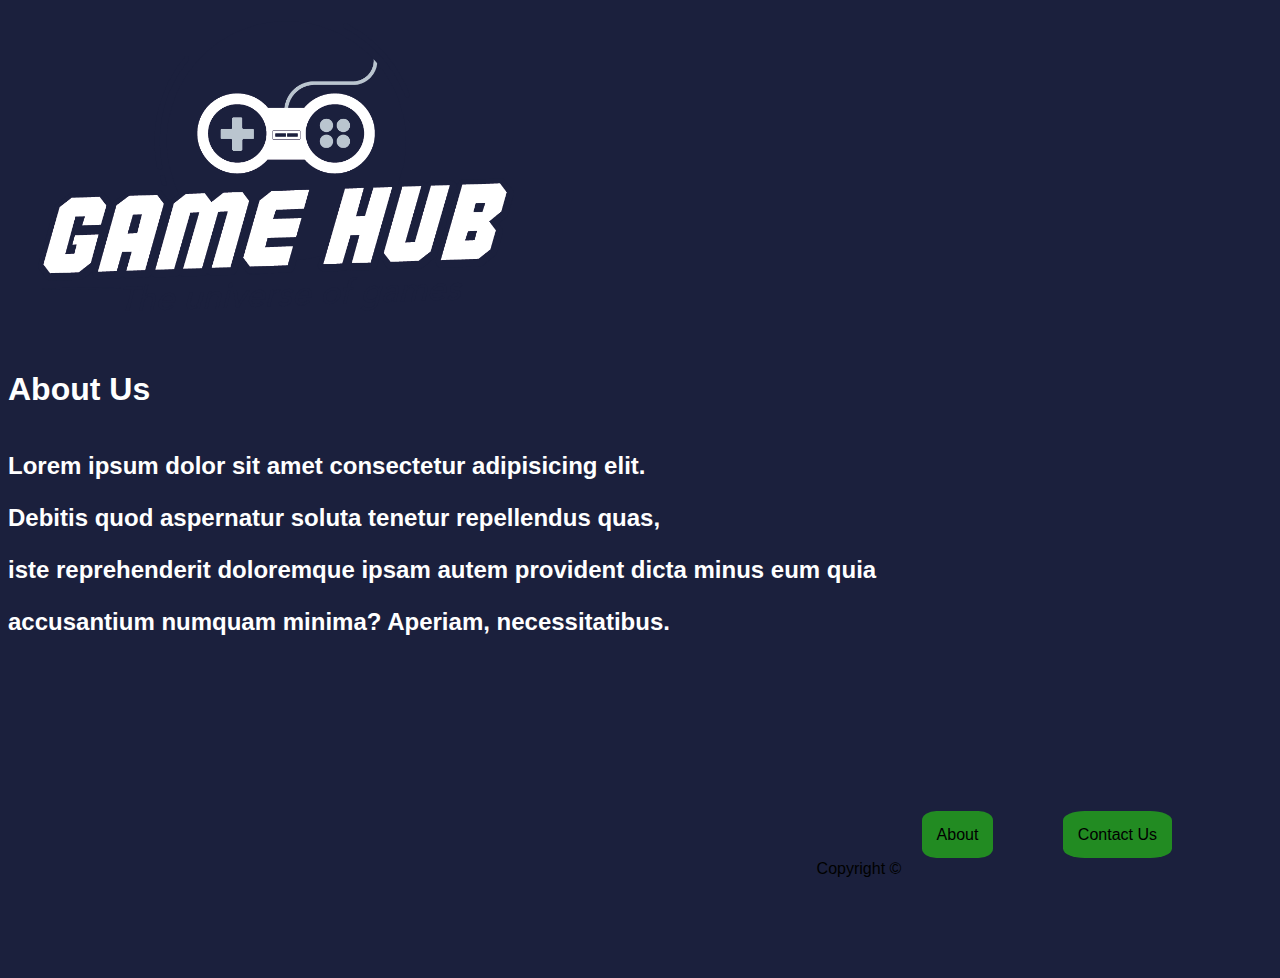
==== about.html @ b4dc6858 "fixed lining lorem ipsum" ====
<!DOCTYPE html>
<html lang="en">
  <head>
    <meta charset="UTF-8"/>
    <meta name="viewport" content="width=device-width, initial-scale=1" />
    <meta name="description" content="Gamehub, The universe of gaming." />
    <link rel="stylesheet" type="text/css" href="./css/about.css" />
    <title>About Us</title> 
  </head>
  <body>
    <img src="images/GameHub_Logo.png" alt="Logo of gamehub" class="logo">
      <H1>
          About Us
      </H1>
        <h2>
            <p>Lorem ipsum dolor sit amet consectetur adipisicing elit.</p> 
            <p>Debitis quod aspernatur soluta tenetur repellendus quas,</p> 
            <p>iste reprehenderit doloremque ipsam autem provident dicta minus eum quia</p> 
            <p>accusantium numquam minima? Aperiam, necessitatibus.</p>
        </h2>
  </body>
  <footer>
    <div class="nav-footer">
      <nav>
        <ul>
          <li><a href="About.html" class="active">About</a></li>
          <li><a href="Contact.html" class="active">Contact Us</a></li>
        </ul>
      </nav>
    Copyright &copy;
  </div>
</footer>
</body>
</html>
---- css/about.css ----
html {
    box-sizing: border-box;
}
*, *:before, *:after {
    box-sizing: inherit;
}

body {
    font-family: 'Segoe UI', Arial, sans-serif;
    background-color: #1b203d;
}

.content-wrap { 
    width: 90% ;
}

.logo {
    width: 45%;
    height: 45%;
    float: left;
    padding-bottom: 50px;
    padding-left: 30px;
}

header {
    background-color: white;
    padding: 30px;
    padding-bottom: 80px;
    margin: -6px
}

sticky-header{
    position: sticky;
    top: 1px;
    padding: auto;
}

nav li {
    display: inline-block;
    padding-top: 20px;
    padding-left: 50px;
    padding-bottom: 15px;
    float: right block;

}

nav a {
    background-color: #ff6200;
    color: black;
    text-decoration: none;
    padding: 15px;
    margin-left: 15px;
    margin-top: 20px;
    border-radius: 20%;
    font-style: bold;
}

nav a:hover {
    text-decoration: underline;
}

.active {
    background-color: #228b22;
}

footer {
    padding-top: 50px;
}

.nav-footer {
    float: right;
    padding: 100px;
}

h1, h2 {
    color: white;
    text-shadow: 10%;
}


img {
    max-width: 40%;
    max-height: 40%;
    padding-bottom: 15px;
}

@media (min-width: 900px) {
  body {
      background-image: url(/images/darkkeyboard.jpeg);
      background-repeat: no-repeat cover;
  }
  
    h1 {
      padding-top: 350px;
      padding-bottom: 20px;
  }

  nav li {
    display: inline;
    padding-top: 20px;
    padding-left: 50px;
    padding-bottom: 15px;
}

h1, h2 {
    color: white;
    text-shadow: 10%;
}

img {
    max-width: 40%;
    max-height: 40%;
    padding-bottom: 15px;
}

}
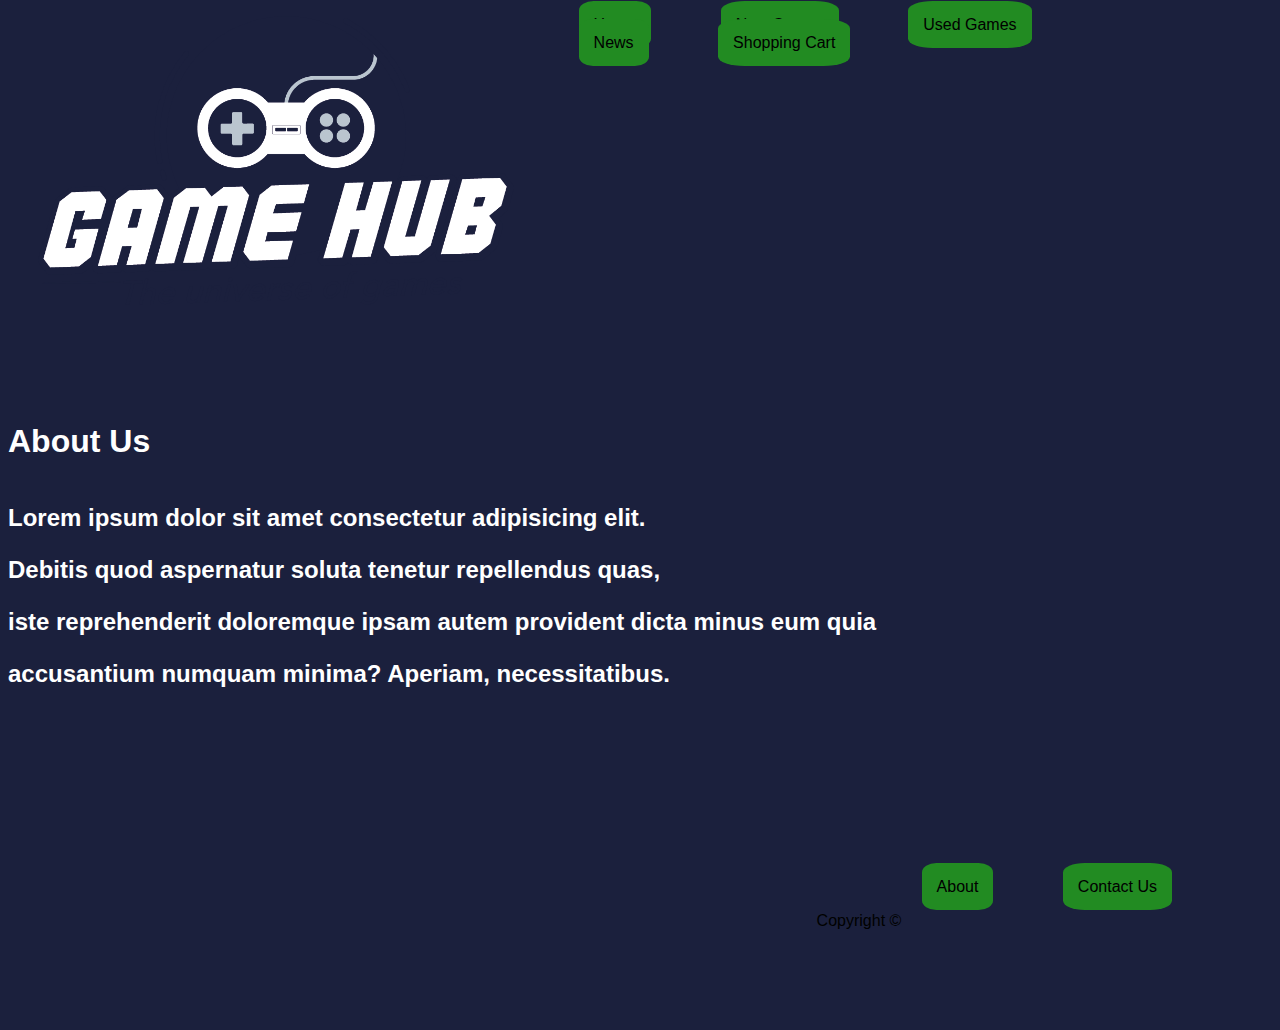
==== commit fab49b1c: "added nav" ====
--- a/about.html
+++ b/about.html
@@ -9,7 +9,18 @@
   </head>
   <body>
     <img src="images/GameHub_Logo.png" alt="Logo of gamehub" class="logo">
-      <H1>
+    <div class="content-wrap"> 
+        <nav>
+          <ul>
+            <li><a href="index.html" class="active">Home</a></li>
+            <li><a href="NewGames.html" class="active">New Games</a></li>
+            <li><a href="UsedGames.html" class="active">Used Games</a></li>
+            <li><a href="News.html" class="active">News</a></li>
+            <li><a href="ShoppingCart.html" class="active">Shopping Cart</a></li>
+          </ul>
+        </nav>
+      </div>  
+        <H1>
           About Us
       </H1>
         <h2>
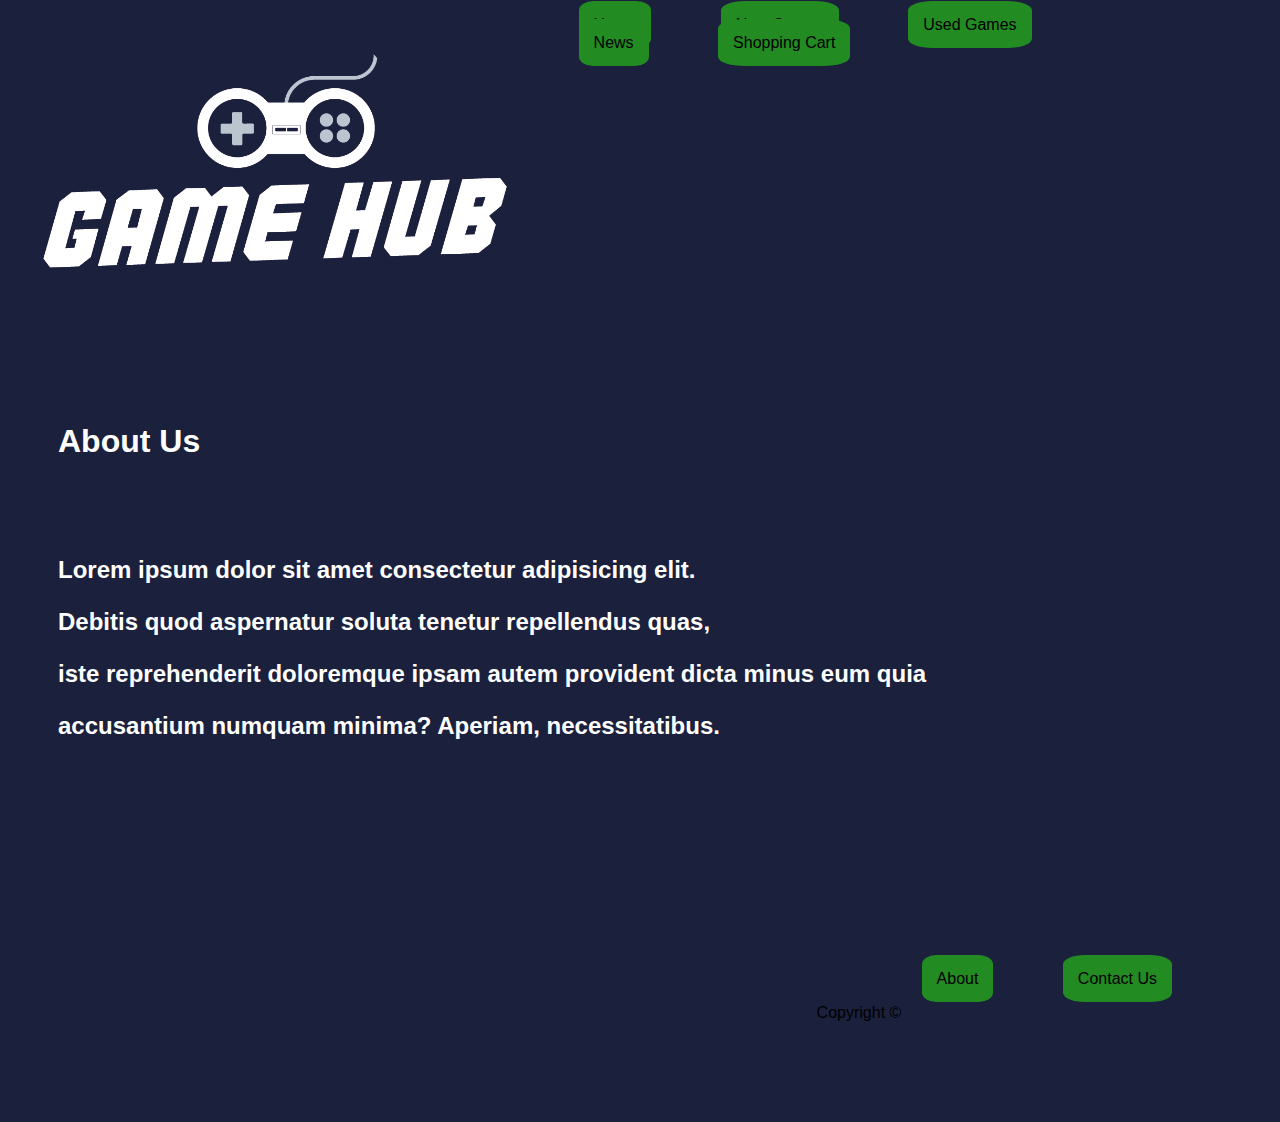
==== commit 695e467e: "change h1 html and css" ====
--- a/about.html
+++ b/about.html
@@ -20,9 +20,9 @@
           </ul>
         </nav>
       </div>  
-        <H1>
+        <h1>
           About Us
-      </H1>
+        </h1>
         <h2>
             <p>Lorem ipsum dolor sit amet consectetur adipisicing elit.</p> 
             <p>Debitis quod aspernatur soluta tenetur repellendus quas,</p> 
--- a/css/about.css
+++ b/css/about.css
@@ -76,7 +76,17 @@
     color: white;
     text-shadow: 10%;
 }
+h1 {
+    padding-left: 50px;
+    padding-top: 100px;
+    padding-bottom: 20px;
+}
 
+h2 {
+    padding-left: 50px;
+    padding-top: 30px;
+    padding-bottom: 20px;
+}
 
 img {
     max-width: 40%;
@@ -93,6 +103,7 @@
     h1 {
       padding-top: 350px;
       padding-bottom: 20px;
+      font-size: rem2;
   }
 
   nav li {
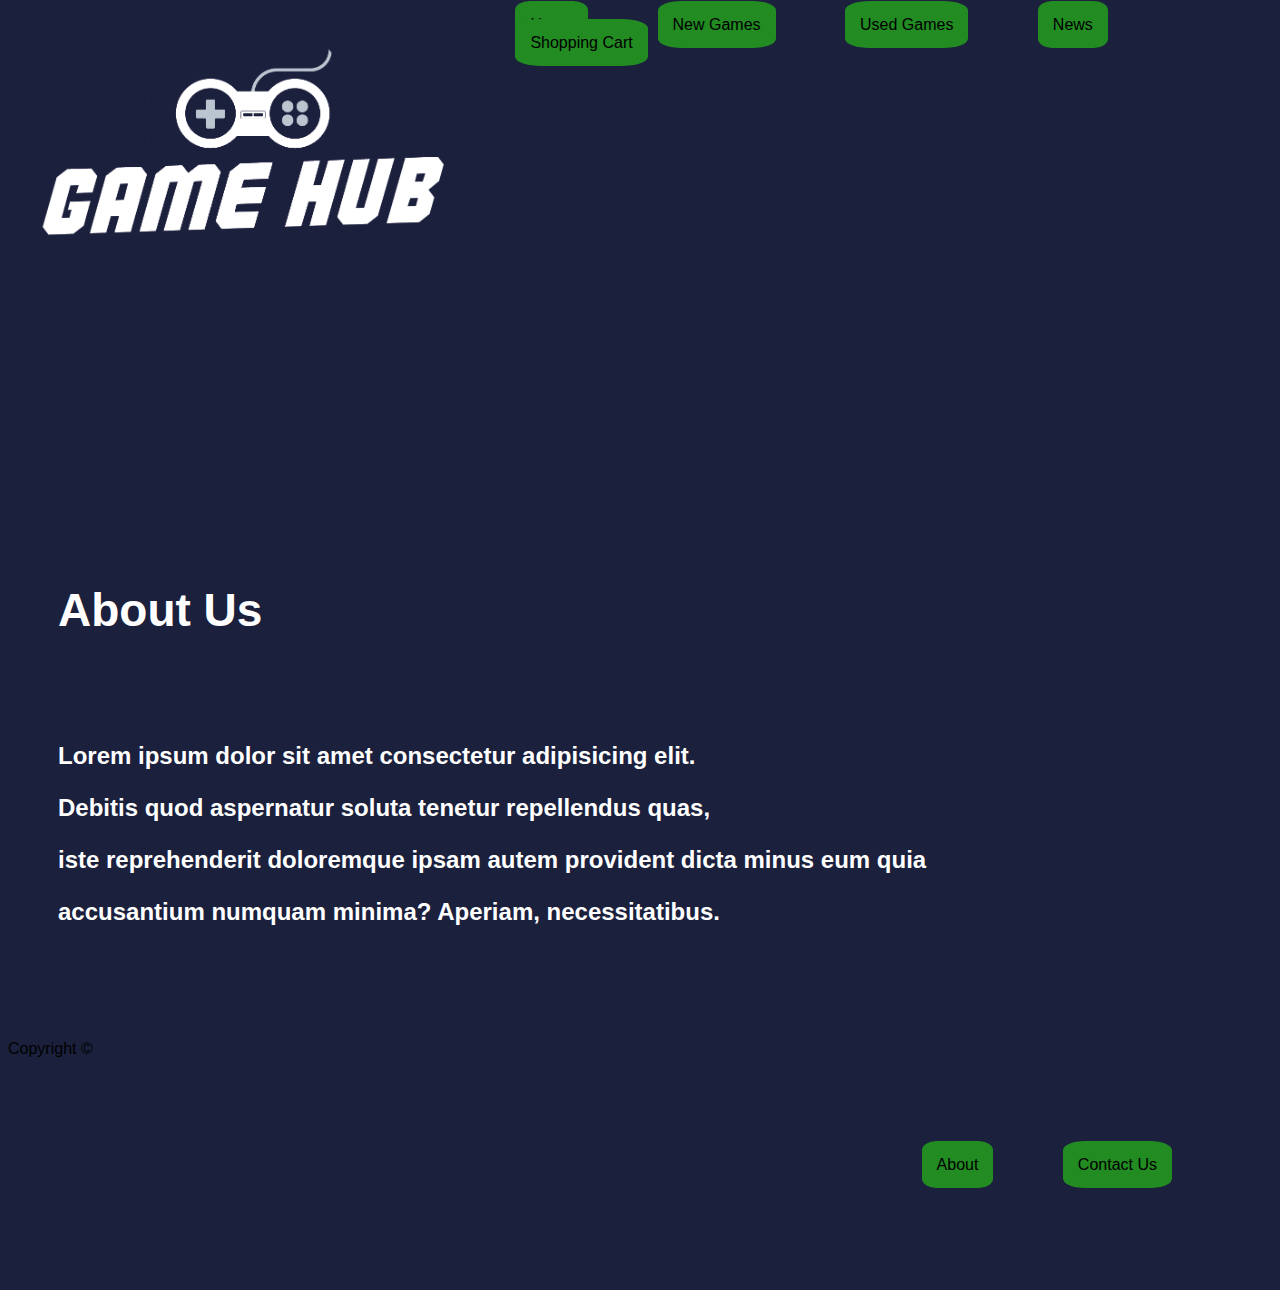
==== commit d5657774: "moved copyright" ====
--- a/about.html
+++ b/about.html
@@ -38,8 +38,8 @@
           <li><a href="Contact.html" class="active">Contact Us</a></li>
         </ul>
       </nav>
-    Copyright &copy;
   </div>
+  Copyright &copy;
 </footer>
 </body>
 </html>
--- a/css/about.css
+++ b/css/about.css
@@ -15,10 +15,10 @@
 }
 
 .logo {
-    width: 45%;
-    height: 45%;
+    width: 35%;
+    height: 35%;
     float: left;
-    padding-bottom: 50px;
+    padding-bottom: 20px;
     padding-left: 30px;
 }
 
@@ -78,8 +78,8 @@
 }
 h1 {
     padding-left: 50px;
-    padding-top: 100px;
-    padding-bottom: 20px;
+    padding-top: 70px;
+    padding-bottom: 5px;
 }
 
 h2 {
@@ -101,9 +101,9 @@
   }
   
     h1 {
-      padding-top: 350px;
+      padding-top: 500px;
       padding-bottom: 20px;
-      font-size: rem2;
+      font-size: 46px;
   }
 
   nav li {
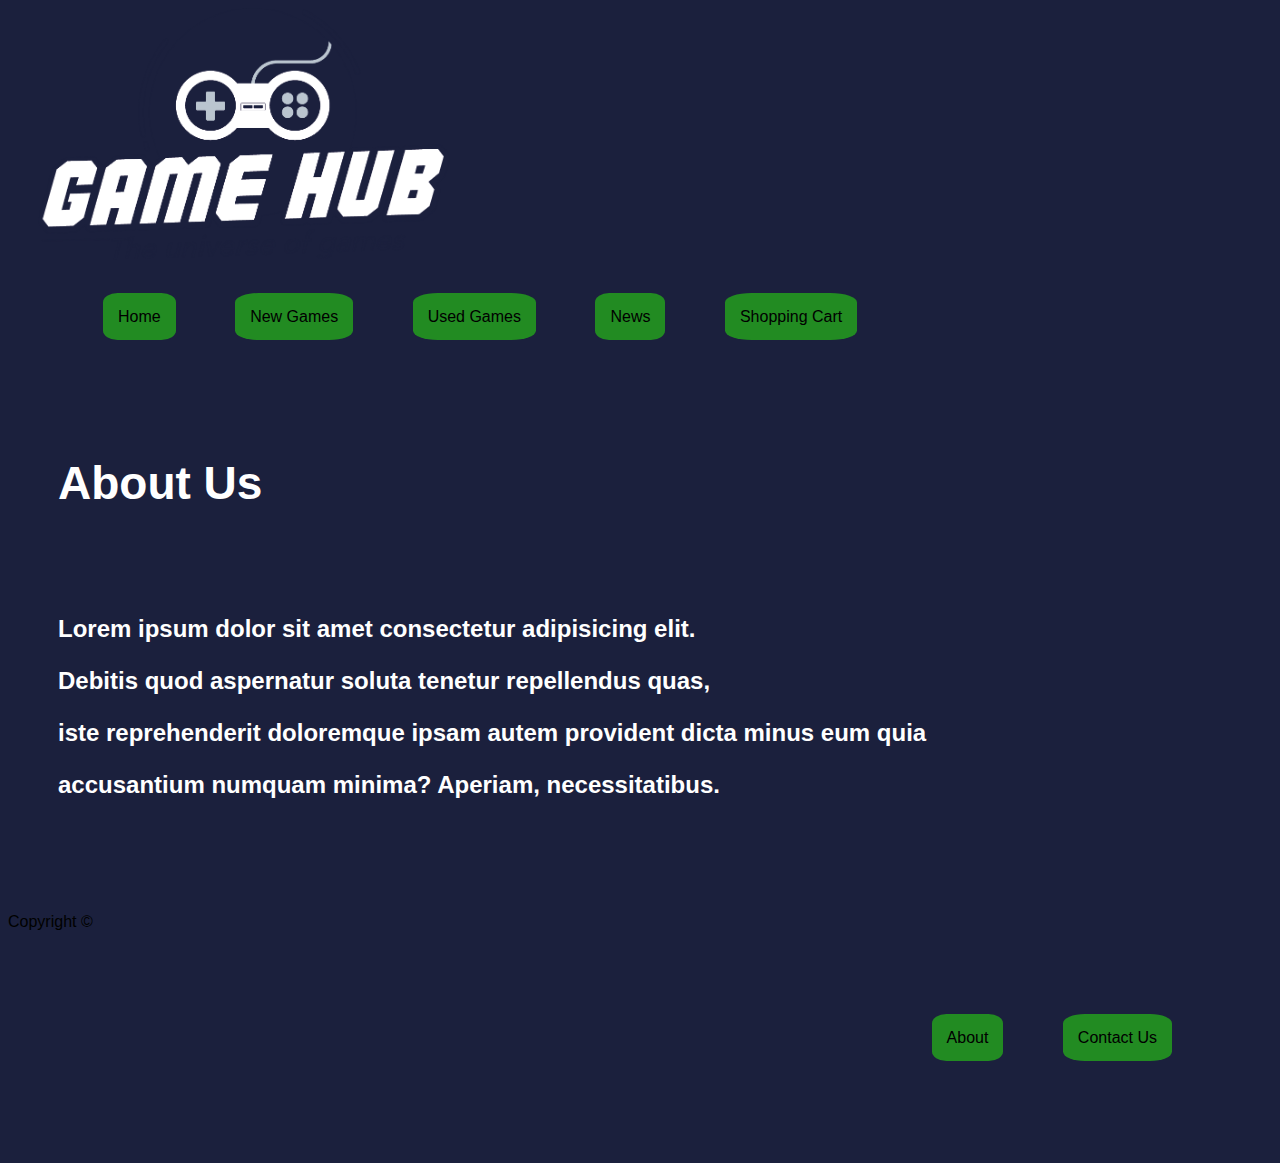
==== commit de7b1c02: "linked to new cart" ====
--- a/about.html
+++ b/about.html
@@ -6,6 +6,17 @@
     <meta name="description" content="Gamehub, The universe of gaming." />
     <link rel="stylesheet" type="text/css" href="./css/about.css" />
     <title>About Us</title> 
+    <!-- Hotjar Tracking Code for https://timely-beijinho-d9649a.netlify.app -->
+<script>
+  (function(h,o,t,j,a,r){
+      h.hj=h.hj||function(){(h.hj.q=h.hj.q||[]).push(arguments)};
+      h._hjSettings={hjid:3277757,hjsv:6};
+      a=o.getElementsByTagName('head')[0];
+      r=o.createElement('script');r.async=1;
+      r.src=t+h._hjSettings.hjid+j+h._hjSettings.hjsv;
+      a.appendChild(r);
+  })(window,document,'https://static.hotjar.com/c/hotjar-','.js?sv=');
+</script>
   </head>
   <body>
     <img src="images/GameHub_Logo.png" alt="Logo of gamehub" class="logo">
@@ -16,7 +27,7 @@
             <li><a href="NewGames.html" class="active">New Games</a></li>
             <li><a href="UsedGames.html" class="active">Used Games</a></li>
             <li><a href="News.html" class="active">News</a></li>
-            <li><a href="ShoppingCart.html" class="active">Shopping Cart</a></li>
+            <li><a href="Cart.html" class="active">Shopping Cart</a></li>
           </ul>
         </nav>
       </div>  
--- a/css/about.css
+++ b/css/about.css
@@ -11,13 +11,12 @@
 }
 
 .content-wrap { 
-    width: 90% ;
+    width: 100% ;
 }
 
 .logo {
     width: 35%;
     height: 35%;
-    float: left;
     padding-bottom: 20px;
     padding-left: 30px;
 }
@@ -38,9 +37,9 @@
 nav li {
     display: inline-block;
     padding-top: 20px;
-    padding-left: 50px;
+    padding-left: 20px;
     padding-bottom: 15px;
-    float: right block;
+    /*float: right block;*/
 
 }
 
@@ -49,7 +48,7 @@
     color: black;
     text-decoration: none;
     padding: 15px;
-    margin-left: 15px;
+    margin-left: 5px;
     margin-top: 20px;
     border-radius: 20%;
     font-style: bold;
@@ -101,7 +100,7 @@
   }
   
     h1 {
-      padding-top: 500px;
+      padding-top: 100px;
       padding-bottom: 20px;
       font-size: 46px;
   }
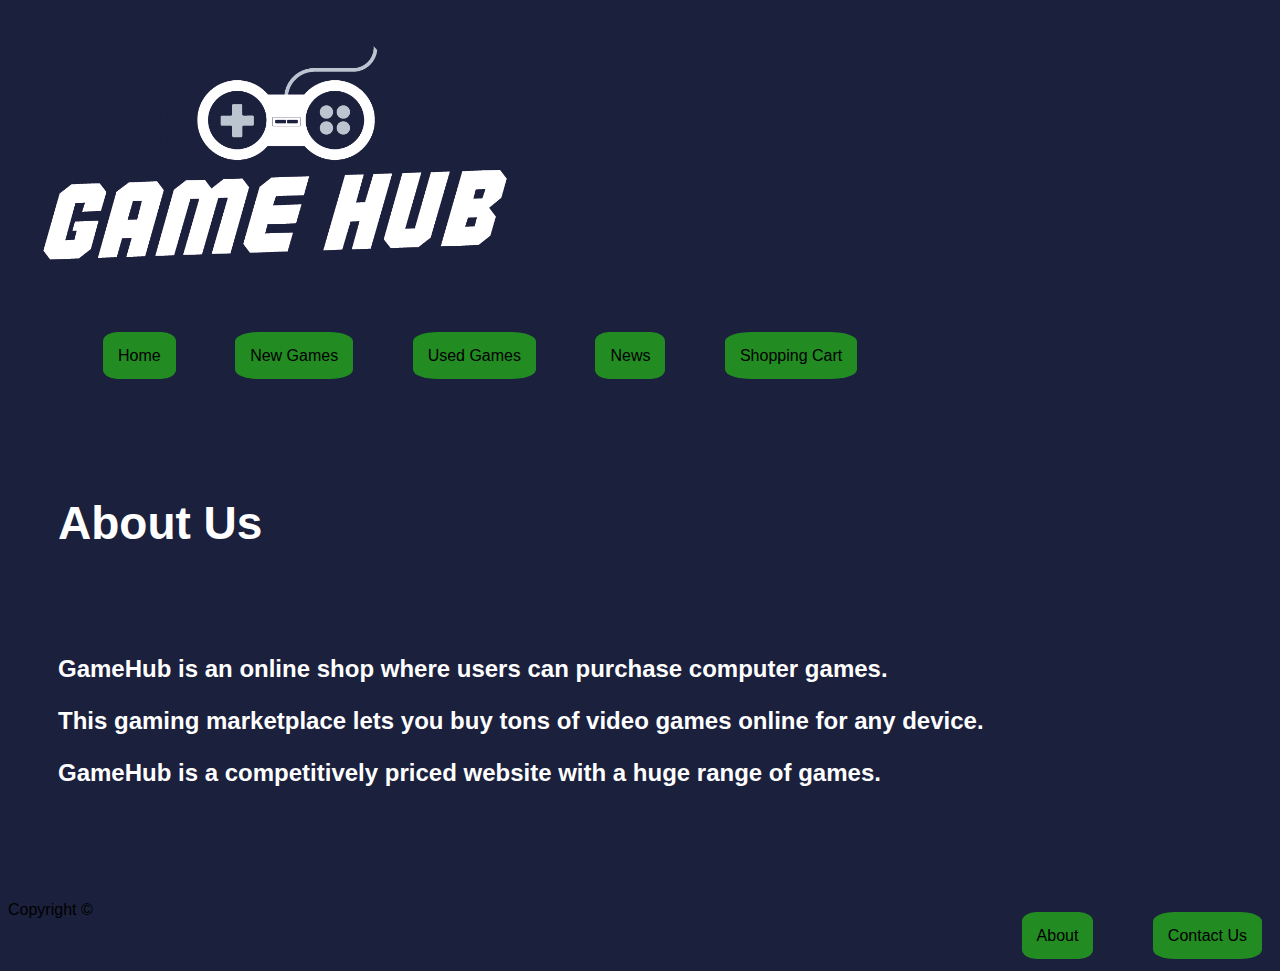
==== commit 089f9be9: "removed lorem ip sum" ====
--- a/about.html
+++ b/about.html
@@ -26,7 +26,7 @@
             <li><a href="index.html" class="active">Home</a></li>
             <li><a href="NewGames.html" class="active">New Games</a></li>
             <li><a href="UsedGames.html" class="active">Used Games</a></li>
-            <li><a href="News.html" class="active">News</a></li>
+            <li class="remove-me"><a href="News.html" class="active">News</a></li>
             <li><a href="Cart.html" class="active">Shopping Cart</a></li>
           </ul>
         </nav>
@@ -35,10 +35,10 @@
           About Us
         </h1>
         <h2>
-            <p>Lorem ipsum dolor sit amet consectetur adipisicing elit.</p> 
-            <p>Debitis quod aspernatur soluta tenetur repellendus quas,</p> 
-            <p>iste reprehenderit doloremque ipsam autem provident dicta minus eum quia</p> 
-            <p>accusantium numquam minima? Aperiam, necessitatibus.</p>
+            <p>GameHub is an online shop where users can purchase computer games.<p/> 
+            <p>This gaming marketplace lets you buy tons of video games online for any device.</p>
+            <p>GameHub is a competitively priced website with a huge range of games.</p> 
+            
         </h2>
   </body>
   <footer>
--- a/css/about.css
+++ b/css/about.css
@@ -15,24 +15,18 @@
 }
 
 .logo {
-    width: 35%;
-    height: 35%;
+    width: 45%;
+    height: 45%;
     padding-bottom: 20px;
     padding-left: 30px;
 }
 
 header {
-    background-color: white;
     padding: 30px;
     padding-bottom: 80px;
     margin: -6px
 }
 
-sticky-header{
-    position: sticky;
-    top: 1px;
-    padding: auto;
-}
 
 nav li {
     display: inline-block;
@@ -55,7 +49,7 @@
 }
 
 nav a:hover {
-    text-decoration: underline;
+    background-color: #ff6200;
 }
 
 .active {
@@ -68,7 +62,7 @@
 
 .nav-footer {
     float: right;
-    padding: 100px;
+    padding: 10px;
 }
 
 h1, h2 {
@@ -91,6 +85,12 @@
     max-width: 40%;
     max-height: 40%;
     padding-bottom: 15px;
+}
+
+@media (max-width: 899px) {
+    .remove-me{
+        display: none;
+    }
 }
 
 @media (min-width: 900px) {
